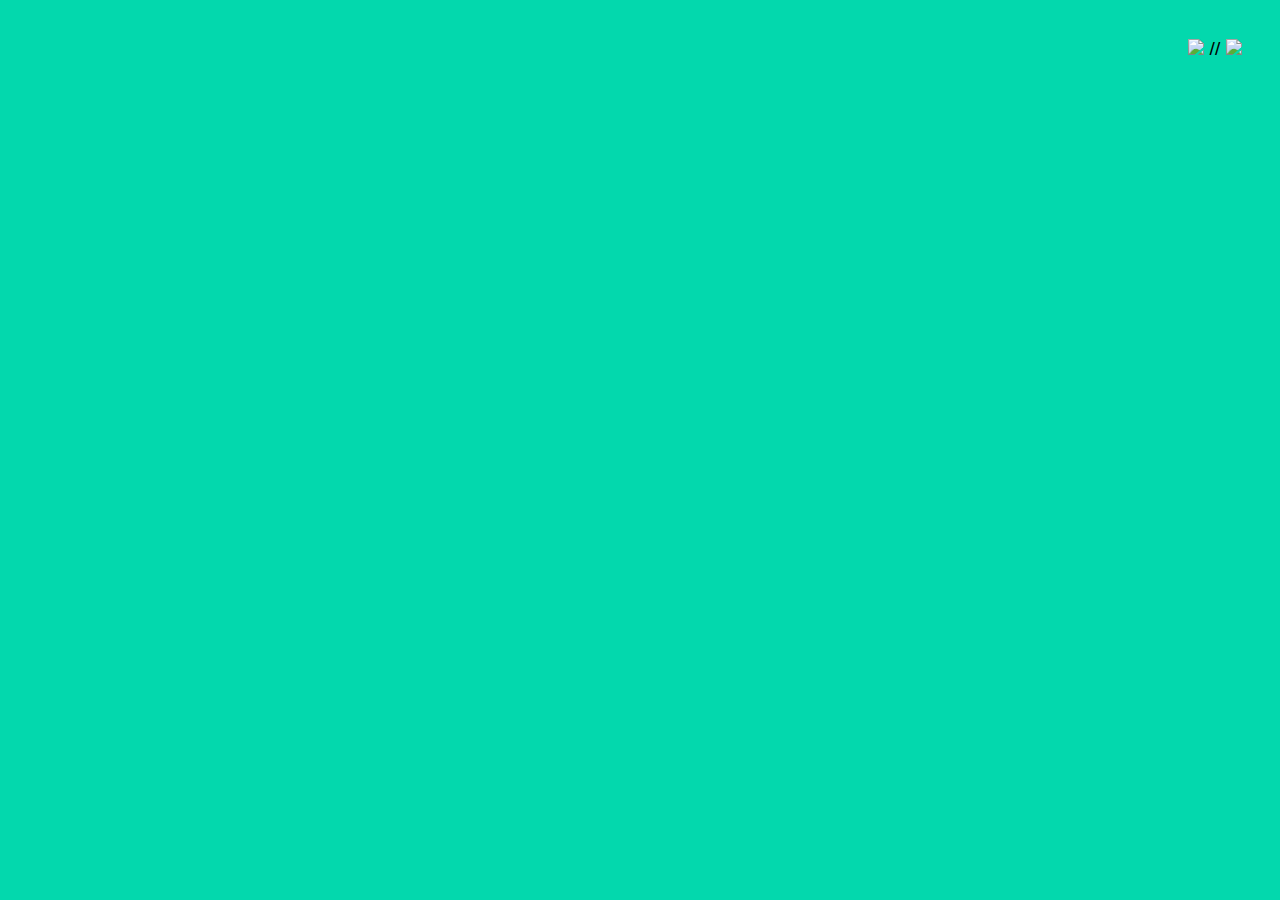
==== certificate.html @ df9a6665 "Create certificate.html" ====
<!doctype html>
<html lang="en">
<head>
    <meta charset="UTF-8">
    <meta name="viewport"
          content="width=device-width, user-scalable=no, initial-scale=1.0, maximum-scale=1.0, minimum-scale=1.0">
    <meta http-equiv="X-UA-Compatible" content="ie=edge">
    <title>CERTIFICATES</title>
    <link rel="stylesheet" href="style.css">


</head>
<body>
<div class="center">

    <img src="image/java%20script.jpg">
  //  <img src="image/jlordatchwork.jpg">

</div>


</body>
</html>
---- style.css ----
*{ padding: 0;
    margin: 0;
    box-sizing: border-box;
}
body {
    direction: rtl;
    width: 100%;
    height: 100%;
    background: #03d8ad;
    font-size: larger;
    text-align: right;
    font-family: "IRANSansWeb", sans-serif;
    padding: 3%;

}
span{
    display: block;
    font-size: 16px;
    margin: 35px 0  35px 0  ;

}/*class_style*/
span:nth-child(1){
    display: block;
    font-size: 25px;
    text-align: center;

}/*class_style*/
span:nth-child(2){
    display: block;
    font-size: 20px;
    margin:0 0 3% 0 ;
}/*class_style*/
<!-- -->
@font-face {
    font-family: 'IRANSansWeb';
    src: url('fonts/ttf/IRANSansWeb.ttf');
}
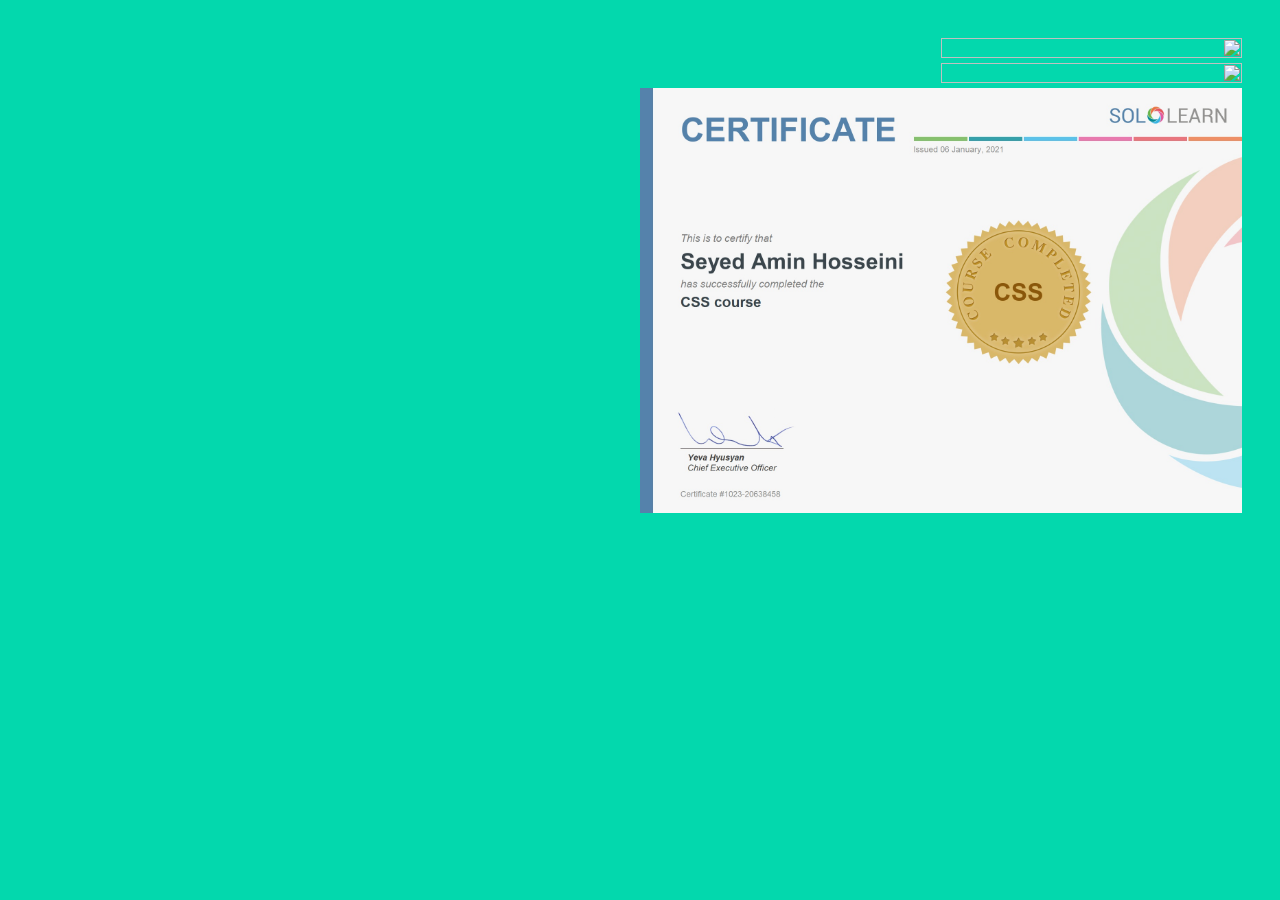
==== commit 1f412661: "Update certificate.html" ====
--- a/certificate.html
+++ b/certificate.html
@@ -13,8 +13,10 @@
 <body>
 <div class="center">
 
-    <img src="image/java%20script.jpg">
-  //  <img src="image/jlordatchwork.jpg">
+    <img src="cert-1024.jpg" height="50%" width="50%" alt="" />
+    <img src="cert-1014.jpg" height="50%" width="50%" alt="" />
+    <img src="cert-1023.jpg" height="50%" width="50%" alt="" />
+  <!-- <img src="image/jlordatchwork.jpg">-->
 
 </div>
 
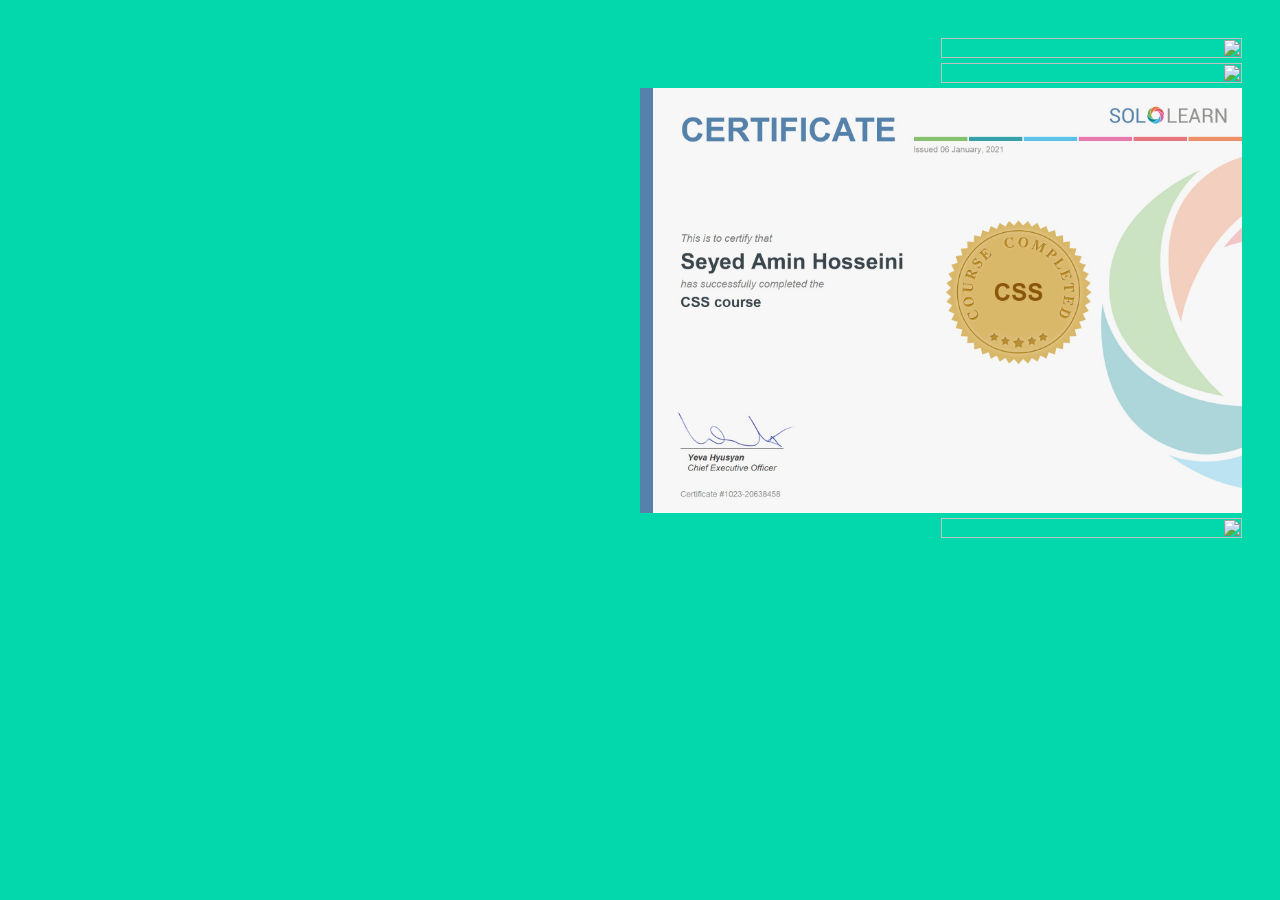
==== commit 17ffbb93: "Update certificate.html" ====
--- a/certificate.html
+++ b/certificate.html
@@ -16,7 +16,7 @@
     <img src="cert-1024.jpg" height="50%" width="50%" alt="" />
     <img src="cert-1014.jpg" height="50%" width="50%" alt="" />
     <img src="cert-1023.jpg" height="50%" width="50%" alt="" />
-  <!-- <img src="image/jlordatchwork.jpg">-->
+    <img src="cer-2021.jpeg" height="50%" width="50%" alt="" />
 
 </div>
 
